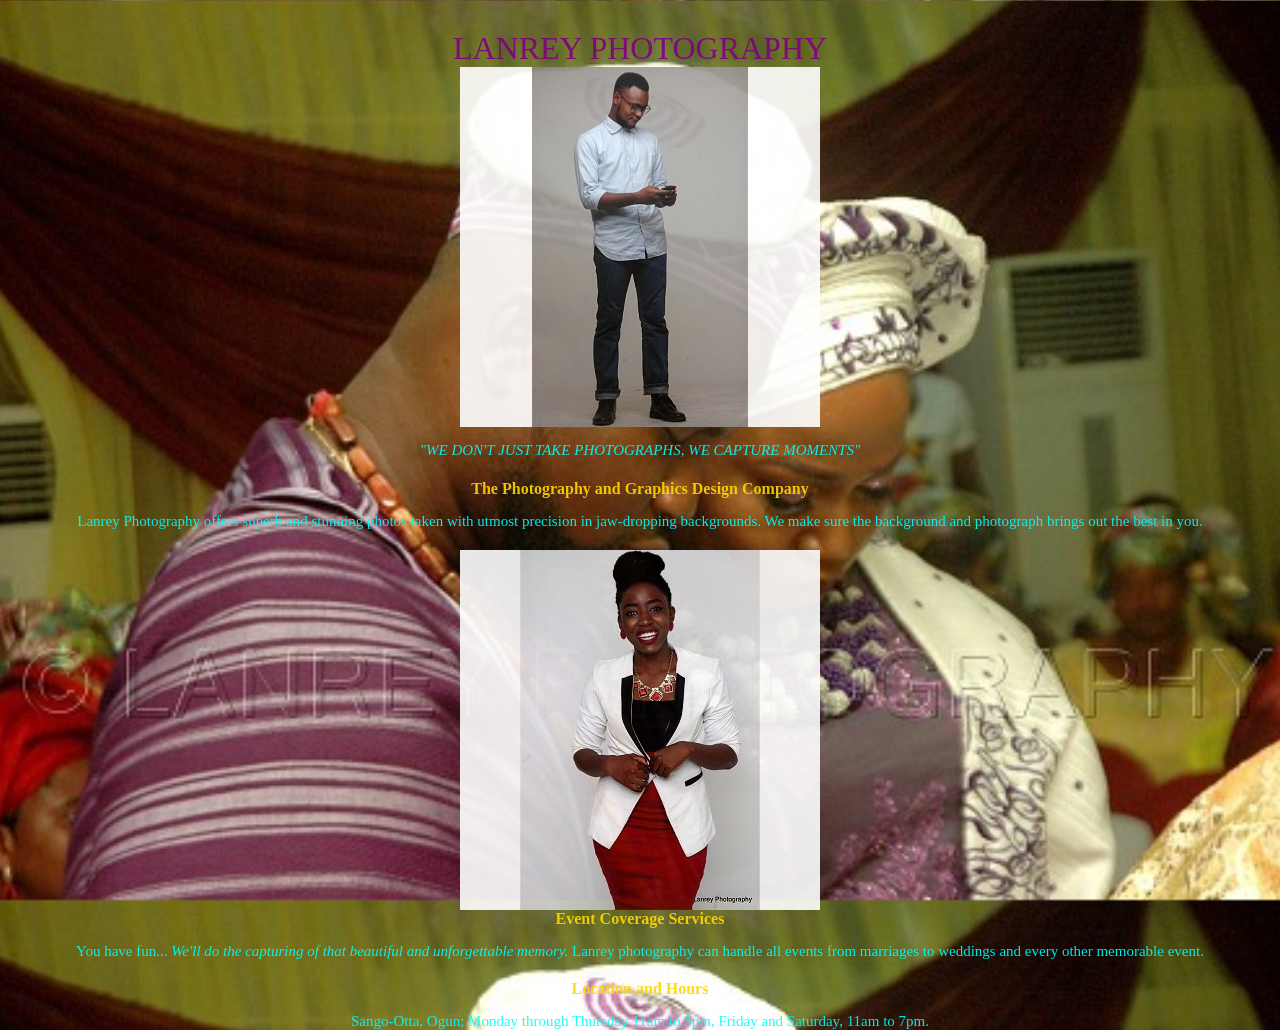
==== about_us.html @ 1a000432 "Add files via upload" ====
<html>
<head>
<meta charset ="utf-8">
<title>Lanrey Photography</title>
<link
rel="stylesheet"
type="text/css"
href="non.css">
</head>
<body>
<h1>Lanrey Photography<br><img src="./image/14.jpg" alt="Lanrey Photography">
<p><em>"We don't just take photographs, we capture moments"</em></p></h1>
<h2>The Photography and Graphics Design Company</h2>
<p>Lanrey Photography offers superb and stunning photos taken with utmost precision in jaw-dropping backgrounds. 
We make sure the background and photograph brings out the best in you.</p>
<h2><img src="./image/2.jpg"><br>Event Coverage Services</h2>
<p>You have fun... <em>We'll do the capturing of that beautiful and unforgettable memory.</em> Lanrey photography can
handle all events from marriages  to weddings and every other memorable event.</p>
<h2>Location and Hours</h2>
<p>Sango-Otta, Ogun;
Monday through Thursday 11am to 5pm, Friday and Saturday, 11am to
7pm.</p>
</body>
</html>
---- non.css ----
body {
    background-image: url(./image/wedding_4.jpg);
    background-size: cover;
    background-position:center;
	height:800px;
	position:relative; 
	text-align:center; 
	color:white;
	opacity:0.9;
	z-index:2px;
	font-family: sans-serif;
}
h1 {
text-align: center;
color:purple;
font-family: serif;
font-weight: normal;
text-transform: uppercase;
border-bottom: 0px solid grey;
margin-top: 30px;
}
h2 {
text-align:center;
font-family: Apple chancery,cursive;
color: gold;
font-size: 1em;
margin-top:20px;
}
image{
width:60px;
height:60px;
}
p{
	text-align:center;
	font-family:Apple chancery,cursive;
	font-size:15px;
	color:aqua;
	}
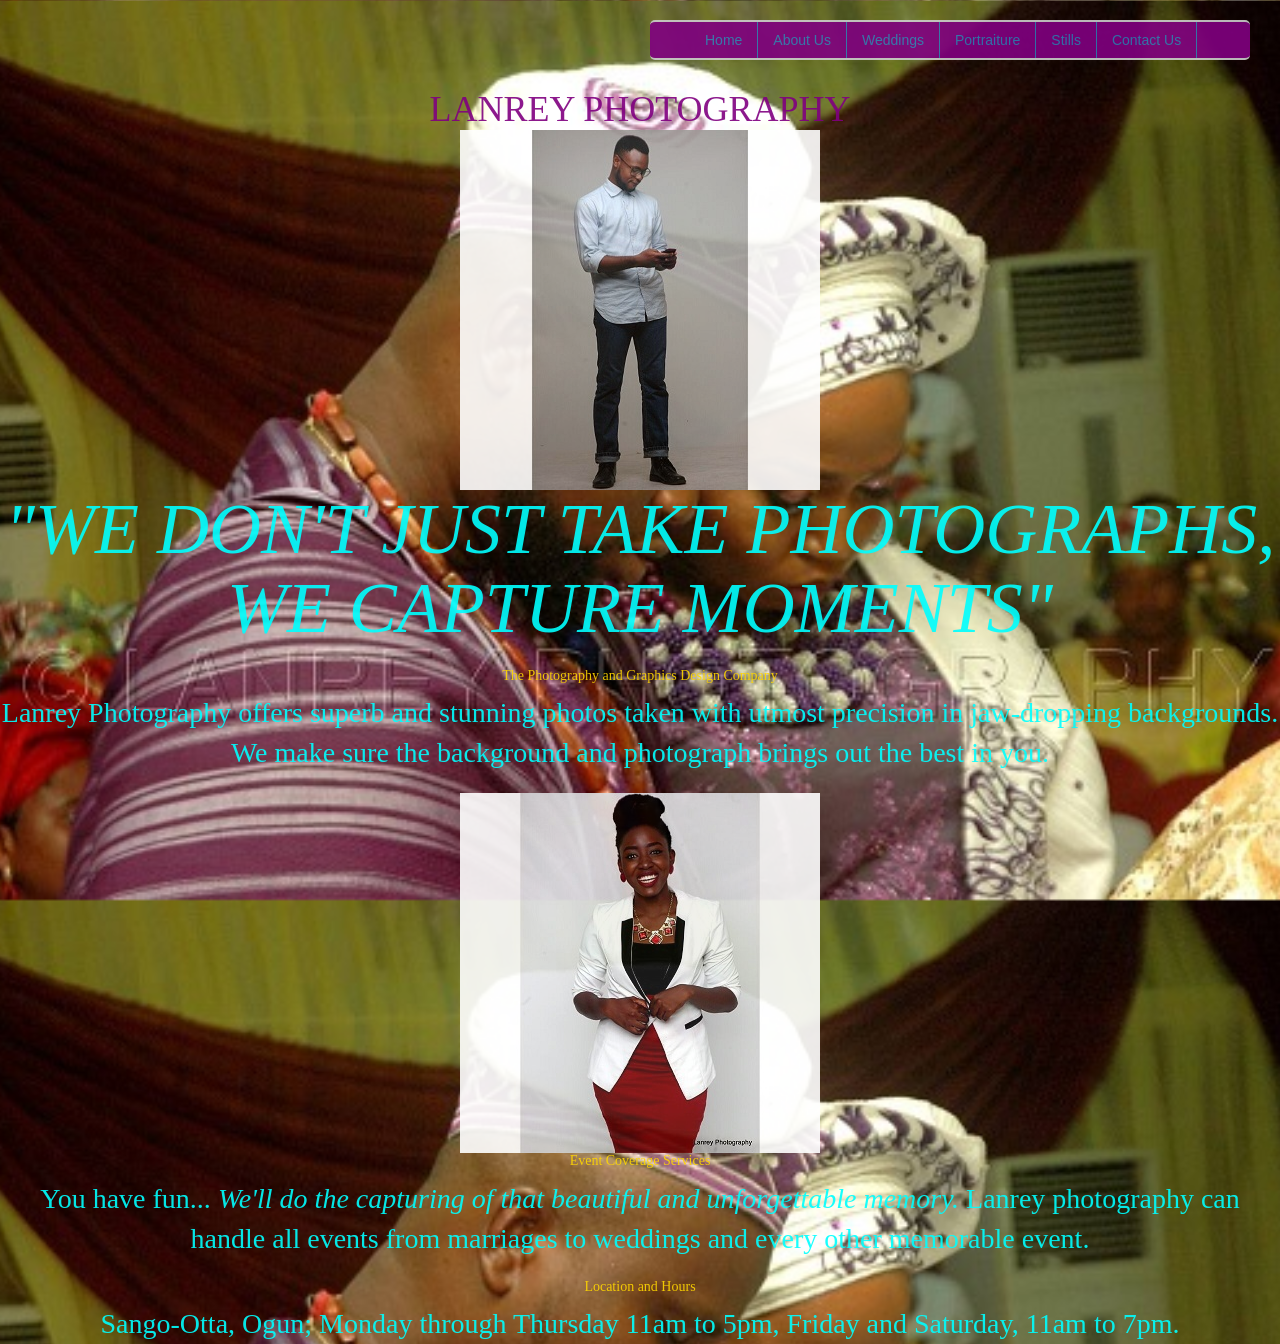
==== commit 6e1ad22b: "Add files via upload" ====
--- a/about_us.html
+++ b/about_us.html
@@ -1,13 +1,42 @@
 <html>
 <head>
-<meta charset ="utf-8">
 <title>Lanrey Photography</title>
+<meta
+charset="utf-8">
+<meta http-
+eqiu="X-UA-Compatible"
+content="IE=edge">
+<metaname="viewport"
+content="width=device-
+width, initial-scale=1.0">
+<link href="css/bootstrap.css"   rel="stylesheet" >
+<link
+rel="stylesheet"
+type="text/css"
+href="nali.css">
 <link
 rel="stylesheet"
 type="text/css"
 href="non.css">
+<link rel="stylesheet" href="nos.css" media="screen and
+(min-width:480px)">
 </head>
 <body>
+<header><ul id="nav">
+	<li><a href="index.html">Home
+	</a></li>
+	<li><a href="about_us.html">About Us
+	</a></li>
+	<li><a href="weddings.html">Weddings
+	</a></li>
+	<li><a href="portraiture.html">Portraiture
+	 </a></li>
+	 <li><a href="stills.html">Stills
+	 </a></li>
+	 <li><a href="contact_us.html">Contact Us
+	 </a></li>
+	 </ul>
+</header>
 <h1>Lanrey Photography<br><img src="./image/14.jpg" alt="Lanrey Photography">
 <p><em>"We don't just take photographs, we capture moments"</em></p></h1>
 <h2>The Photography and Graphics Design Company</h2>
--- a/nali.css
+++ b/nali.css
@@ -0,0 +1,35 @@
+#nav {
+	width:600px;
+	margin:10px;
+	padding:none;
+	list-style: none;
+	overflow:hidden;
+	background-color:purple;
+	border-bottom: 2px solid #ccc; 
+	border-top: 2px solid #ccc; 
+	border-radius:5px;
+}
+ 
+ #nav li {
+	float: left; 
+	}
+ #nav li a {
+	display:block;
+	padding: 8px 15px;
+	text-align:center;
+	text-decoration: none;
+	color: none; 
+	border-left: 400px;
+	border-right:1px solid;
+	border-radius:5px solid;
+	background-color:none;
+	}
+ #nav li a:hover {
+	color: gold;
+	align: center;
+	}
+header{
+	margin:20px 50%;
+	}
+
+	
--- a/nos.css
+++ b/nos.css
@@ -0,0 +1,14 @@
+body{
+@media screen and (min-width: 480px) {
+  #container, #header, #content, #footer {
+    float: none;
+    width: auto;
+  }
+ #subtitle, #share, #slider, #sidebar{
+    display:none;
+  }
+  p{ font-size: 2em; }
+}
+img{
+	max-width:100%
+}
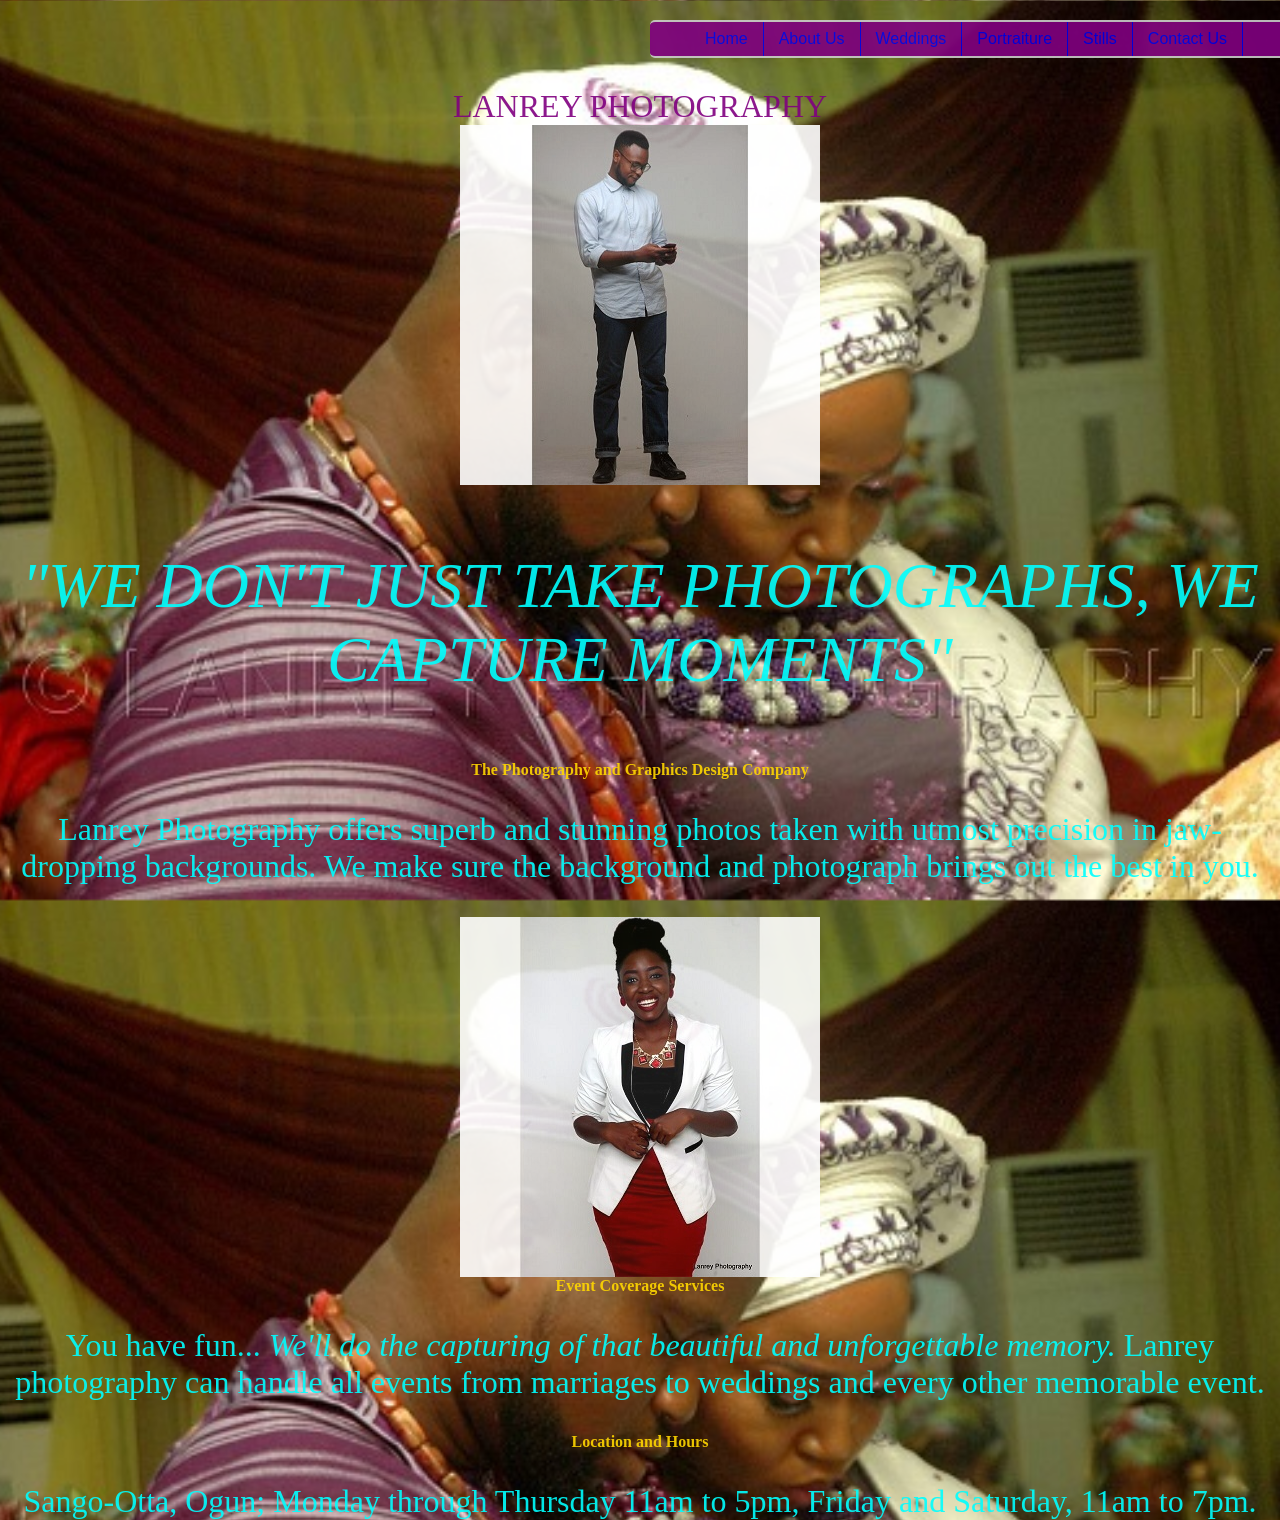
==== commit c56d6319: "Add files via upload" ====
--- a/about_us.html
+++ b/about_us.html
@@ -9,7 +9,7 @@
 <metaname="viewport"
 content="width=device-
 width, initial-scale=1.0">
-<link href="css/bootstrap.css"   rel="stylesheet" >
+<link href="css/bootstrap.min.css"   rel="stylesheet" >
 <link
 rel="stylesheet"
 type="text/css"
--- a/nos.css
+++ b/nos.css
@@ -11,4 +11,9 @@
 }
 img{
 	max-width:100%
+}
+#content {
+max-width: 1024px;
+margin: 0 auto;
+}
 }
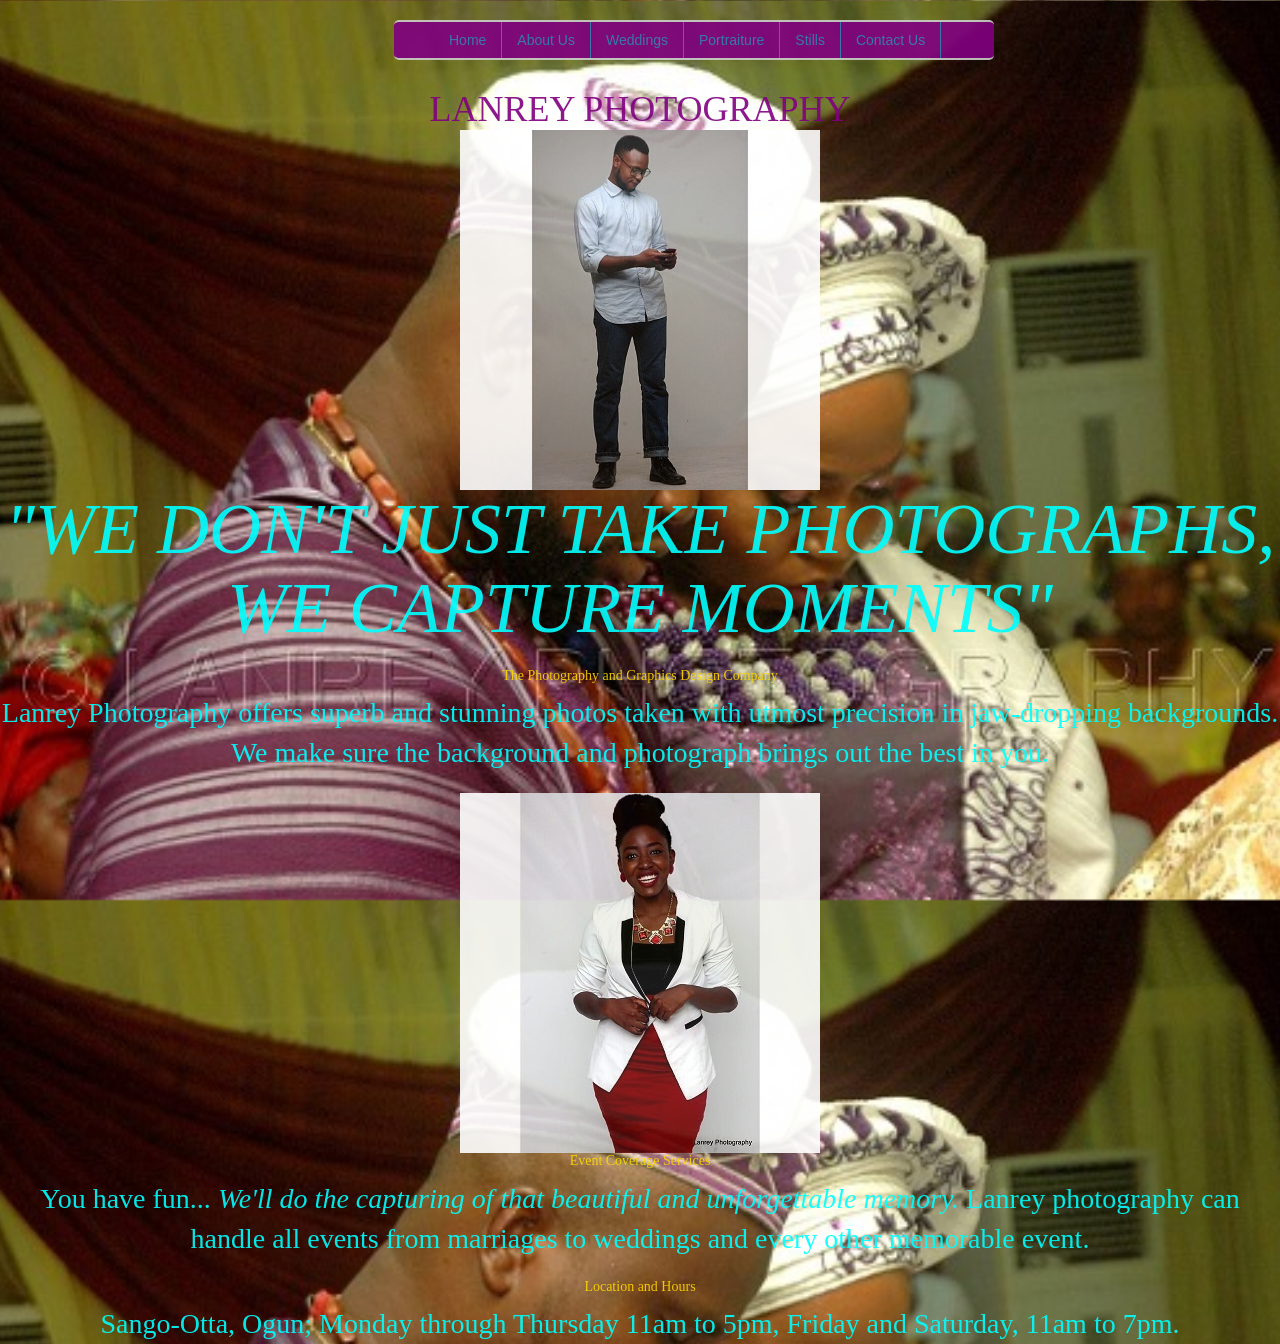
==== commit a5387e72: "Add files via upload" ====
--- a/about_us.html
+++ b/about_us.html
@@ -9,7 +9,7 @@
 <metaname="viewport"
 content="width=device-
 width, initial-scale=1.0">
-<link href="css/bootstrap.min.css"   rel="stylesheet" >
+<link href="css/bootstrap.css"   rel="stylesheet" >
 <link
 rel="stylesheet"
 type="text/css"
--- a/nali.css
+++ b/nali.css
@@ -29,7 +29,7 @@
 	align: center;
 	}
 header{
-	margin:20px 50%;
+	margin:20px 30%;
 	}
 
 	
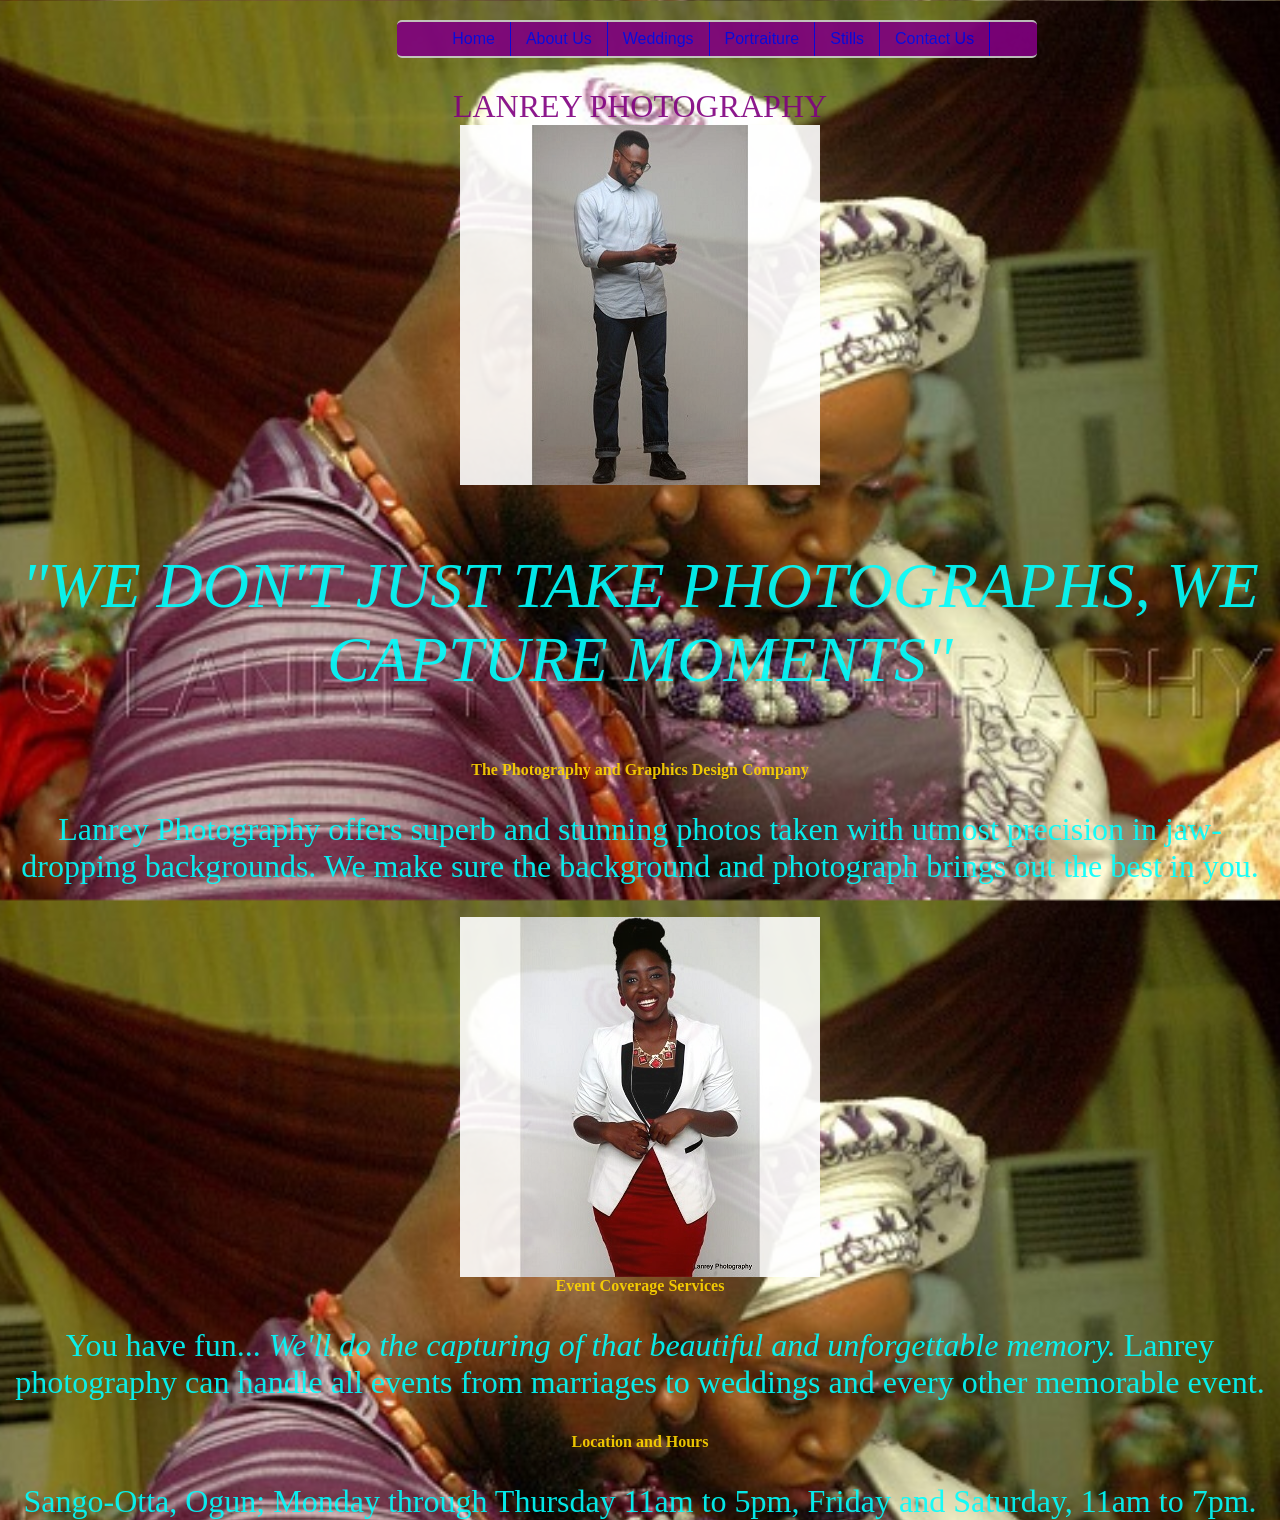
==== commit c6063d2f: "Add files via upload" ====
--- a/about_us.html
+++ b/about_us.html
@@ -9,7 +9,7 @@
 <metaname="viewport"
 content="width=device-
 width, initial-scale=1.0">
-<link href="css/bootstrap.css"   rel="stylesheet" >
+<link href="css/bootstrap.min.css"   rel="stylesheet" >
 <link
 rel="stylesheet"
 type="text/css"
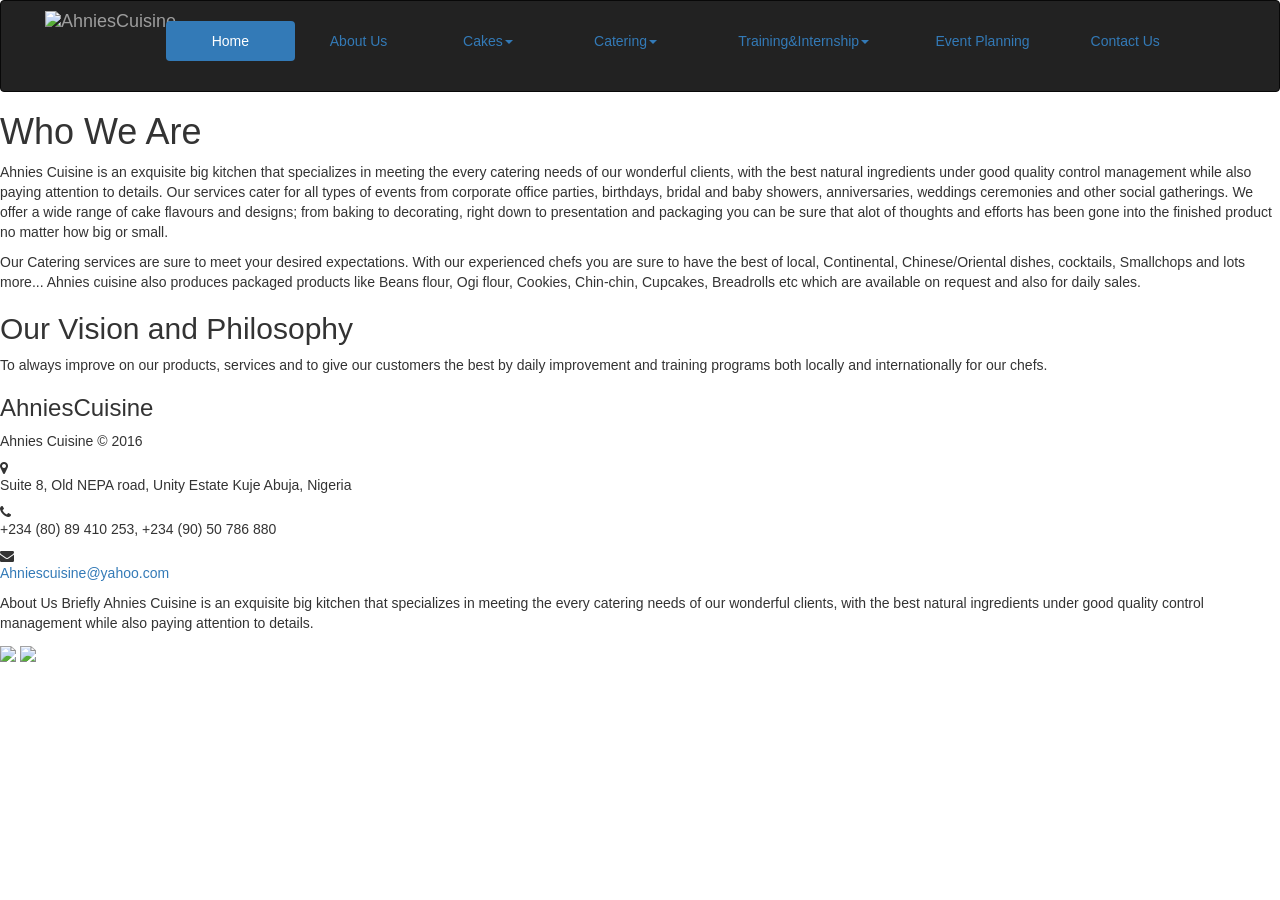
==== commit 27b73552: "Add files via upload" ====
--- a/about_us.html
+++ b/about_us.html
@@ -1,53 +1,152 @@
 <html>
-<head>
-<title>Lanrey Photography</title>
-<meta
-charset="utf-8">
-<meta http-
-eqiu="X-UA-Compatible"
-content="IE=edge">
-<metaname="viewport"
-content="width=device-
-width, initial-scale=1.0">
-<link href="css/bootstrap.min.css"   rel="stylesheet" >
-<link
-rel="stylesheet"
-type="text/css"
-href="nali.css">
-<link
-rel="stylesheet"
-type="text/css"
-href="non.css">
-<link rel="stylesheet" href="nos.css" media="screen and
-(min-width:480px)">
-</head>
-<body>
-<header><ul id="nav">
-	<li><a href="index.html">Home
-	</a></li>
-	<li><a href="about_us.html">About Us
-	</a></li>
-	<li><a href="weddings.html">Weddings
-	</a></li>
-	<li><a href="portraiture.html">Portraiture
-	 </a></li>
-	 <li><a href="stills.html">Stills
-	 </a></li>
-	 <li><a href="contact_us.html">Contact Us
-	 </a></li>
-	 </ul>
-</header>
-<h1>Lanrey Photography<br><img src="./image/14.jpg" alt="Lanrey Photography">
-<p><em>"We don't just take photographs, we capture moments"</em></p></h1>
-<h2>The Photography and Graphics Design Company</h2>
-<p>Lanrey Photography offers superb and stunning photos taken with utmost precision in jaw-dropping backgrounds. 
-We make sure the background and photograph brings out the best in you.</p>
-<h2><img src="./image/2.jpg"><br>Event Coverage Services</h2>
-<p>You have fun... <em>We'll do the capturing of that beautiful and unforgettable memory.</em> Lanrey photography can
-handle all events from marriages  to weddings and every other memorable event.</p>
-<h2>Location and Hours</h2>
-<p>Sango-Otta, Ogun;
-Monday through Thursday 11am to 5pm, Friday and Saturday, 11am to
-7pm.</p>
+<html lang="en">
+	<head>
+		<meta charset="utf-8">
+		<meta http-equiv="X-UA-Compatible" content="IE=edge">
+		<meta name="viewport" content="width=device-width, initial-scale=1">
+		<meta name="keywords" content="footer, address, phone, icons" />
+		<title>AHNIES CUISINE</title>
+		<link rel="stylesheet" type="text/css" href="css/loooe.css">
+		<link rel="stylesheet" type="text/css" href="css/navbrand.css">
+		<link rel="stylesheet" href="css/footer-distributed-with-address-and-phones.css">
+		<link rel="stylesheet" href="https://cdnjs.cloudflare.com/ajax/libs/font-awesome/4.7.0/css/font-awesome.min.css">
+		<link rel="stylesheet" href="css/demo.css">
+		<link rel="stylesheet" href="http://maxcdn.bootstrapcdn.com/font-awesome/4.2.0/css/font-awesome.min.css">
+
+		<link href="http://fonts.googleapis.com/css?family=Cookie" rel="stylesheet" type="text/css">
+
+		<!-- Bootstrap core CSS -->
+		<link href="bootstrap.min.css" rel="stylesheet" />
+
+		  <script src="https://oss.maxcdn.com/html5shiv/3.7.2/html5shiv.min.js"></script>
+		  <script src="https://oss.maxcdn.com/respond/1.4.2/respond.min.js"></script>
+	</head>
+		<body>
+    <!-- NAVBAR ================================================== -->
+  <div class="bg-image"></div>
+
+  <div class="example3">
+  <nav class="navbar navbar-inverse navbar-top" style="margin-left: 0px;  padding:20px"; >
+    <div class="container">
+      <div class="navbar-header">
+        <button type="button" class="navbar-toggle collapsed" data-toggle="collapse" data-target="#navbar3">
+          <span class="sr-only">Toggle navigation</span>
+          <span class="icon-bar"></span>
+          <span class="icon-bar"></span>
+          <span class="icon-bar"></span>
+        </button>
+      <a class="navbar-brand" href="#">
+			<img alt=AhniesCuisine src="../img/home/looog.png" style="margin:-25px";></a>
+                </div>
+                <div id="navbar3" class="navbar-collapse collapse">
+        <ul class="nav nav-pills nav-justified">
+         <li class="active"><a href="index.html">Home</a></li>
+        <li><a href="about_us.html">About Us</a></li>
+	    <li class="dropdown">
+          <a href="#" class="dropdown-toggle" data-toggle="dropdown" role="button" aria-haspopup="true" aria-expanded="false">Cakes<span class="caret"></span></a>
+          <ul class="dropdown-menu">
+            <li><a href="cake_pricelist.html">Pricelist</a></li>
+		   <li role="separator" class="divider"></li>
+		   <li><a href="cake_order.html">Cake Order</a></li>
+            <li role="separator" class="divider"></li>
+			<li><a href="cake_gallery.html">Gallery</a></li>
+          </ul>
+        </li>
+	    <li class="dropdown">
+          <a href="#" class="dropdown-toggle" data-toggle="dropdown" role="button" aria-haspopup="true" aria-expanded="false">Catering<span class="caret"></span></a>
+          <ul class="dropdown-menu">
+			<li><a href="menu.html">Menu&Booking</a></li>
+			<li role="separator" class="divider"></li>
+			<li><a href="#">Gallery</a></li>
+          </ul>
+        </li>
+	    <li class="dropdown">
+          <a href="#" class="dropdown-toggle" data-toggle="dropdown" role="button" aria-haspopup="true" aria-expanded="false">Training&Internship<span class="caret"></span></a>
+          <ul class="dropdown-menu">
+            <li><a href="training_brochure.html">Training Brochure</a></li>
+            <li role="separator" class="divider"></li>
+			<li><a href="internship_brochure.html">Internship Brochure</a></li>
+          </ul>
+        </li>
+	   <li><a href="event_planning.html">Event Planning</a></li>
+	   <li><a href="contact_us.html">Contact Us</a></li>
+	  </ul>
+          </li>
+        </ul>
+      </div>
+      <!--/.nav-collapse -->
+    </div>
+    <!--/.container-fluid -->
+  </nav>
+</div>
+
+	
+		<h1>Who We Are</h1>
+<p>Ahnies Cuisine is an exquisite big kitchen that specializes in meeting the every catering needs of our wonderful clients, with the best natural ingredients under good quality control management while also paying attention to details.
+Our services cater for all types of events from corporate office parties, birthdays, bridal and baby showers, anniversaries, weddings ceremonies and other social gatherings.
+We offer a wide range of cake flavours and designs; from baking to decorating, right down to presentation and packaging you can be sure that alot of thoughts and efforts has been gone into the finished product no matter how big or small.</p>
+		<p>Our Catering services are sure to meet your desired expectations. With our experienced chefs you are sure to have the best of local, Continental, Chinese/Oriental dishes, cocktails, Smallchops and lots more...
+Ahnies cuisine also produces packaged products like Beans flour, Ogi flour, Cookies, Chin-chin, Cupcakes, Breadrolls etc which are available on request and also for daily sales.</p>
+		<h2>Our Vision and Philosophy </h2>
+		<p>To always improve on our products, services and to give our customers the best by daily improvement and training programs both locally and internationally for our chefs.</p>
+
+          
+          
+        <footer class="footer-distributed">
+
+			<div class="footer-left">
+
+				<h3>Ahnies<span>Cuisine</span></h3>
+
+				
+
+				<p class="footer-company-name">Ahnies Cuisine &copy; 2016</p>
+			</div>
+
+			<div class="footer-center">
+
+				<div>
+					<i class="fa fa-map-marker"></i>
+					<p><span>Suite 8, Old NEPA road, Unity Estate Kuje</span> Abuja, Nigeria</p>
+				</div>
+
+				<div>
+					<i class="fa fa-phone"></i>
+					<p>+234 (80) 89 410 253, +234 (90) 50 786 880</p>
+				</div>
+
+				<div>
+					<i class="fa fa-envelope"></i>
+					<p><a href="mailto:Ahniescuisine@yahoo.com">Ahniescuisine@yahoo.com</a></p>
+				</div>
+
+			</div>
+
+			<div class="footer-right">
+
+				<p class="footer-company-about">
+					<span>About Us Briefly</span>
+					Ahnies Cuisine is an exquisite big kitchen that specializes in meeting the every catering needs of our wonderful clients, with the best natural ingredients under good quality control management while also paying attention to details.
+				</p>
+
+				<div class="footer-icons">
+
+					<a href="https://www.facebook.com/ahnies-cuisine/"><img src="../img/home/f-small.png"></a>
+					<a href="http://www.instagram.com/ahniescuisine"><img src="../img/home/i-small.png"></a>
+
+				</div>
+
+			</div>
+
+		</footer>
+    <!-- Bootstrap core JavaScript
+    ================================================== -->
+    <!-- Placed at the end of the document so the pages load faster -->
+    <script src="../js/jquery-1.9.1.min.js"></script>
+    <script src="bootstrap.min.js"></script>
+    <script src="docs.min.js"></script>
+    <!-- IE10 viewport hack for Surface/desktop Windows 8 bug -->
+    <script src="ie10-viewport-bug-workaround.js"></script>
+	</script>
 </body>
 </html>
